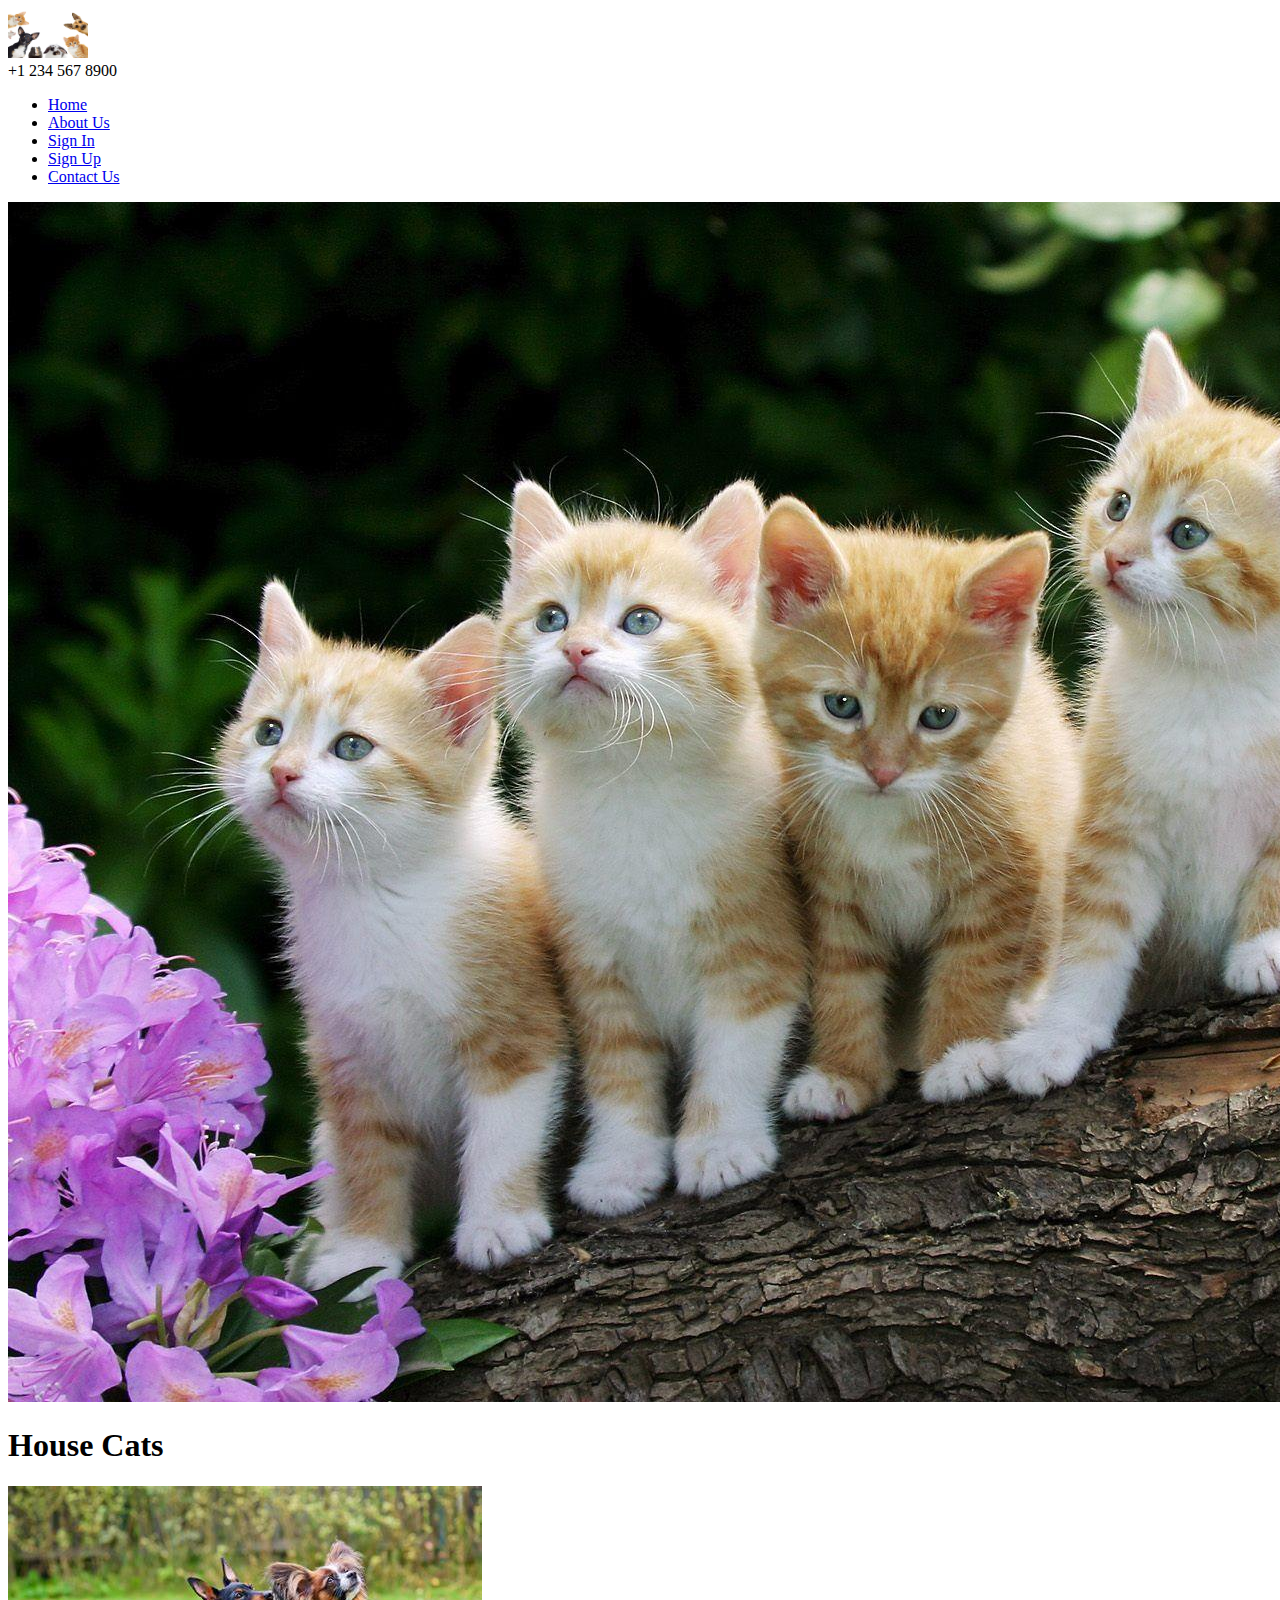
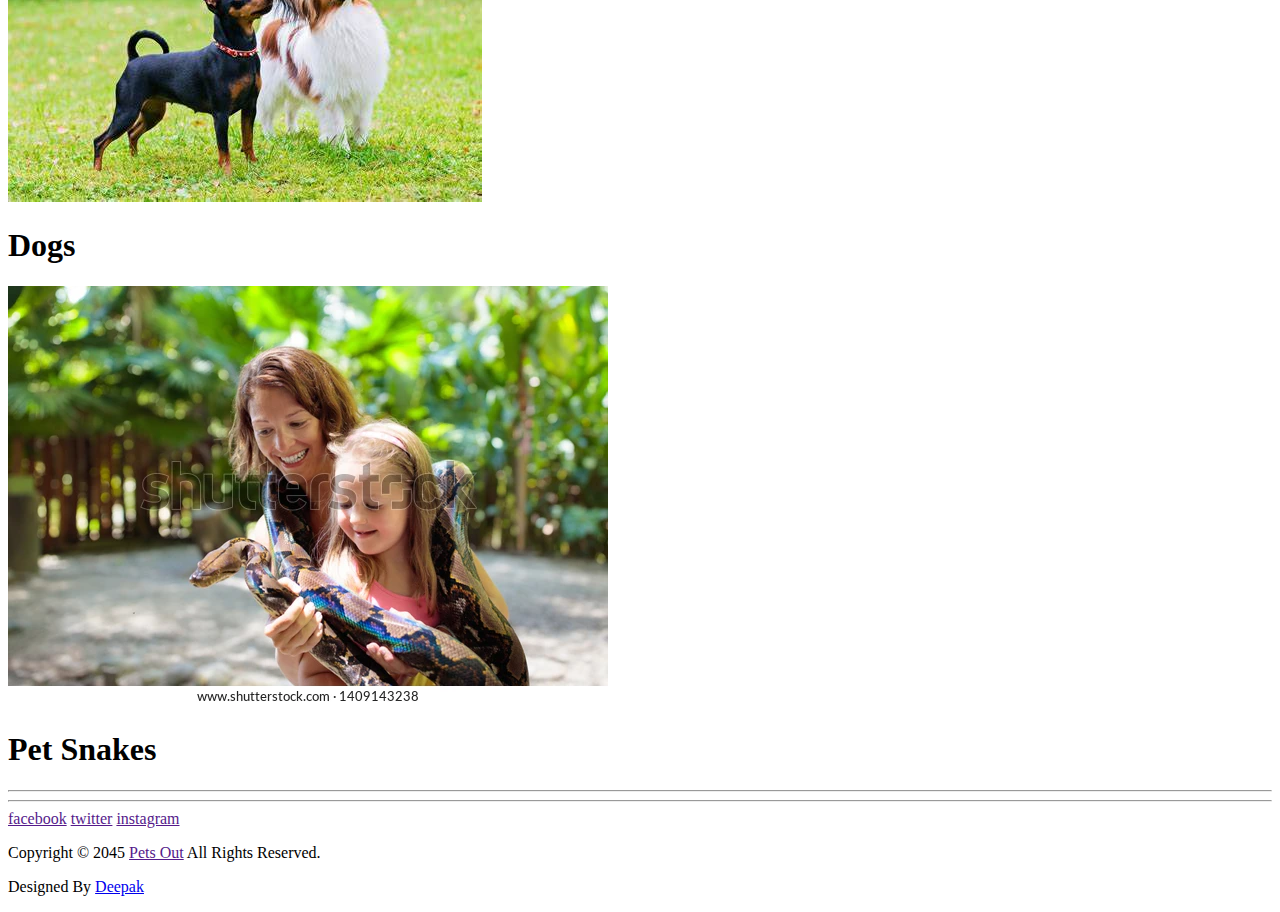
==== Html/Index.html @ 22405a1b "Html pages" ====
<!DOCTYPE html>
<html lang="en">
    <head>
        <meta charset="utf-8">
        <title>PetsOut.in</title>

    </head>

    <body>
        <header>
            <a href="#"><img style="height: 50px; width: 80px;"  src="./img/Pet-Health.jpg" alt="logo"></a>
            <div>+1 234 567 8900</div>
            <nav>
                <ul>
                    <li><a href="index.html">Home</a></li>
                    <li><a href="about_us.html">About Us</a></li>
                    <li><a href="login_form.html">Sign In</a></li>
                    <li><a href="registration.html">Sign Up</a></li>
                    <li><a href="contact_us.html">Contact Us</a></li>
                </ul>
            </nav>
        </header>
        
        <div>
            <div>
                <div>
                    <img src="./img/cats.jpg" alt="Royal Hotel">
                    <div>
                        <h1>House Cats</h1>
                    </div>
                </div>
                
                <div>
                    <img src="./img/Dogs.jpg" alt="Royal Hotel">
                    <div>
                        <h1>Dogs</h1>
                    </div>
                </div>

                <div>
                    <img src="./img/pet_snakes.webp" alt="Royal Hotel">
                    <div>
                        <h1>Pet Snakes</h1>
                    </div>
                </div>
            </div>
   
            <hr>
                
                
                
            <hr>
        
            <div>
                <div>
                    <div>
                        <div>
                            <div>
                                <a href="">facebook</a>
                                <a href="">twitter</a>
                                <a href="">instagram</a>
                            </div>
                        </div>
                        <div>
                            <p>Copyright &#169; 2045 <a href="">Pets Out</a> All Rights Reserved.</p>
                            
                            <p>Designed By <a href="#">Deepak</a></p>
                        </div>
                    </div>
                </div>
            </div> 
    </body>
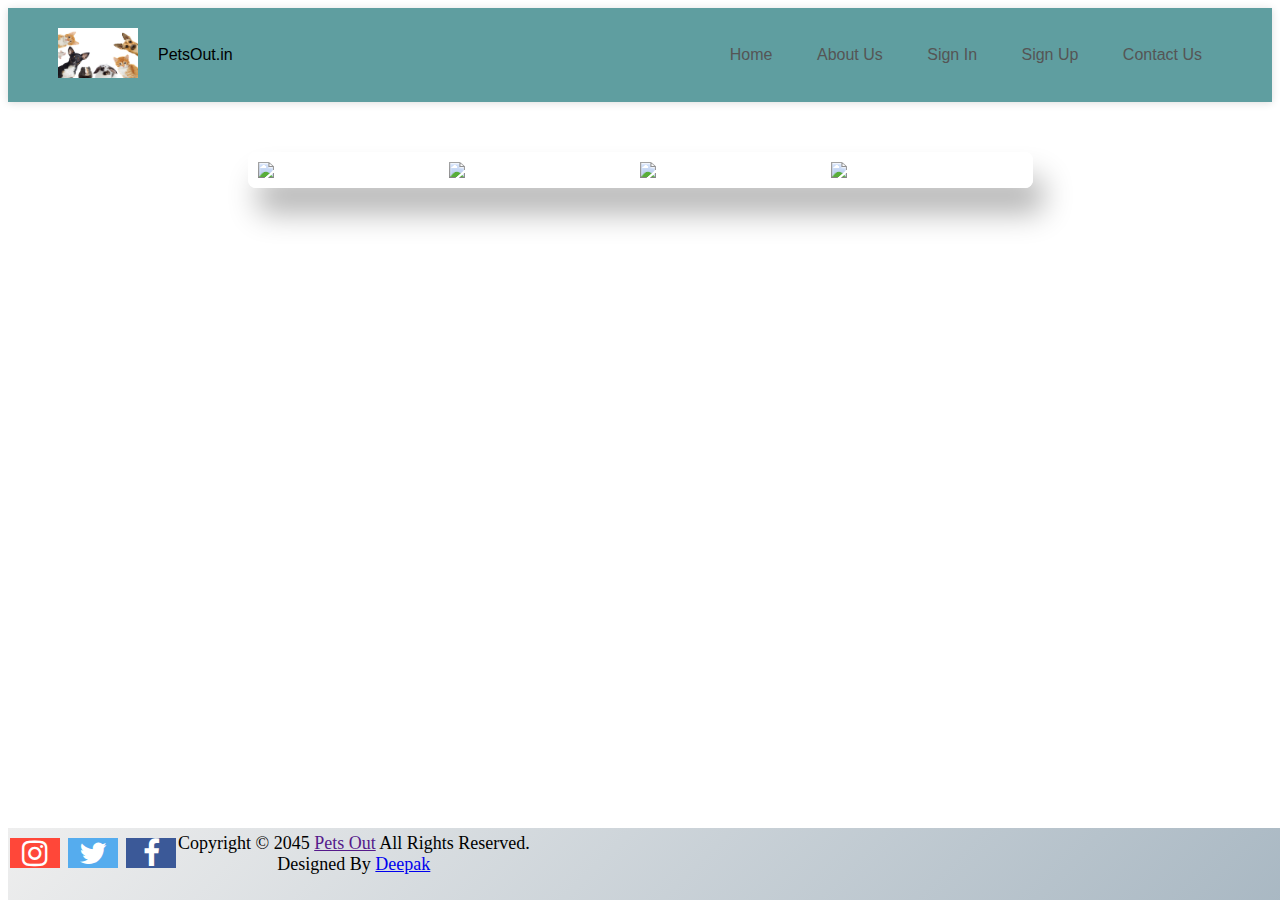
==== commit f636084c: "Added some css" ====
--- a/Html/Index.html
+++ b/Html/Index.html
@@ -3,14 +3,26 @@
     <head>
         <meta charset="utf-8">
         <title>PetsOut.in</title>
+        <meta name="viewport" content="width=device-width, initial-scale=1">
+        <link href="https://fonts.googleapis.com/css?family=Montserrat:100,200,300,400,500,600,700,800,900" rel="stylesheet">
+        <link rel="stylesheet" href="https://cdnjs.cloudflare.com/ajax/libs/font-awesome/4.7.0/css/font-awesome.min.css">
+        <link rel="stylesheet" href="./css/basic.css">
+        <link rel="stylesheet" href="./css/image-slide.css">
 
     </head>
 
     <body>
         <header>
-            <a href="#"><img style="height: 50px; width: 80px;"  src="./img/Pet-Health.jpg" alt="logo"></a>
-            <div>+1 234 567 8900</div>
+            <div class="nav">
+                <div>
+                    <a href="#"><img style="height: 50px; width: 80px;"  src="./img/Pet-Health.jpg" alt="logo"></a>
+                </div>
+                <div style="padding-left: 20px;">PetsOut.in</div>
+            </div>
+                
             <nav>
+                
+                
                 <ul>
                     <li><a href="index.html">Home</a></li>
                     <li><a href="about_us.html">About Us</a></li>
@@ -19,54 +31,38 @@
                     <li><a href="contact_us.html">Contact Us</a></li>
                 </ul>
             </nav>
+            
         </header>
+
+        <div style=" margin-top: 50px; margin-bottom: 50px;">
+            <div class="container-img">
+                <div class="wrapper">
+                    <img src="https://i.pinimg.com/originals/2b/de/de/2bdede0647e3cdf75b44ea33723201d9.jpg">
+                    <img src="https://images6.alphacoders.com/462/thumb-1920-462371.jpg">
+                    <img src="https://images5.alphacoders.com/343/thumb-1920-343645.jpg">
+                    <img src="https://cdn.wallpapersafari.com/24/98/dwMtqD.jpg">
+                  </div>
+            </div>
+        </div>
         
-        <div>
-            <div>
-                <div>
-                    <img src="./img/cats.jpg" alt="Royal Hotel">
-                    <div>
-                        <h1>House Cats</h1>
+        <div id="footer">
+            <div class="container">
+                <div class="row">
+                    <div class="col-12">
+                        <div class="social">
+                            <a href=""><li class="fa fa-instagram"></li></a>
+                            <a href=""><li class="fa fa-twitter"></li></a>
+                            <a href=""><li class="fa fa-facebook"></li></a>
+                        </div>
                     </div>
-                </div>
-                
-                <div>
-                    <img src="./img/Dogs.jpg" alt="Royal Hotel">
-                    <div>
-                        <h1>Dogs</h1>
-                    </div>
-                </div>
+                    <div class="col-12">
+                        <p>Copyright &#169; 2045 <a href="">Pets Out</a> All Rights Reserved.</p>
 
-                <div>
-                    <img src="./img/pet_snakes.webp" alt="Royal Hotel">
-                    <div>
-                        <h1>Pet Snakes</h1>
+                        <p>Designed By <a href="#">Deepak</a></p>
                     </div>
                 </div>
             </div>
-   
-            <hr>
-                
-                
-                
-            <hr>
-        
-            <div>
-                <div>
-                    <div>
-                        <div>
-                            <div>
-                                <a href="">facebook</a>
-                                <a href="">twitter</a>
-                                <a href="">instagram</a>
-                            </div>
-                        </div>
-                        <div>
-                            <p>Copyright &#169; 2045 <a href="">Pets Out</a> All Rights Reserved.</p>
-                            
-                            <p>Designed By <a href="#">Deepak</a></p>
-                        </div>
-                    </div>
-                </div>
-            </div> 
+        </div>
+
+
     </body>
--- a/Html/css/basic.css
+++ b/Html/css/basic.css
@@ -0,0 +1,112 @@
+#nav-title {
+    margin-right: auto;
+    font-size: 1.5em;
+}
+header {
+    display: flex;
+    justify-content: flex-start;
+    align-items: center;
+    padding: 20px 50px;
+    box-shadow: 0 1px 8px #ddd;
+    background-color: cadetblue;
+    font-family: Arial, Helvetica;
+}
+
+header li {
+    list-style: none;
+    display: inline-block;
+    padding: 0 20px;
+}
+
+header a {
+    text-decoration: none;
+    color: #555;
+    transition: all 0.3s ease 0s;
+}
+
+header a:hover {
+    color: #b2dfdb;
+}
+.nav{
+    display: flex;
+    justify-content: flex-start;
+    margin-right: auto;
+    align-items: center;
+}
+
+
+h3,a,p,h2,img {
+
+  text-align: center;
+}
+
+
+
+
+.container {
+  width: 100%;
+  padding-right: 15px;
+  padding-left: 15px;
+  margin-right: auto;
+  margin-left: auto; }
+
+
+  .row {
+  display: -webkit-box;
+  display: -ms-flexbox;
+  display: flex;
+  -ms-flex-wrap: wrap;
+  flex-wrap: wrap;
+  margin-right: -15px;
+  margin-left: -15px; }
+
+
+  
+#footer {
+    position: fixed;
+    bottom: 0;
+    width: 100%;
+    padding: 5px 0 25px 0;
+    text-align: center;
+    background: linear-gradient(135deg,rgb(238,238,238) 0%,rgb(169,184,195) 100%);
+}
+
+
+#footer a:hover {
+    color: #ffffff;
+}
+
+
+
+#footer p {
+    margin: 0;
+    font-size: 18px;
+}
+
+.fa {
+    padding: 5px!;
+    font-size: 30px;
+    width: 50px;
+    text-align: center;
+    text-decoration: none;
+    margin: 5px 2px;
+  }
+  
+  .fa:hover {
+      opacity: 0.7;
+  }
+  
+  .fa-facebook {
+    background: #3B5998;
+    color: white;
+  }
+  
+  .fa-twitter {
+    background: #55ACEE;
+    color: white;
+  }
+
+  .fa-instagram {
+    background: #ff4739;
+    color: white;
+  }--- a/Html/css/image-slide.css
+++ b/Html/css/image-slide.css
@@ -0,0 +1,55 @@
+/* 
+*{
+    padding: 0;
+    margin: 0;
+    box-sizing: border-box;
+} */
+
+
+.container-img{
+    width: 85vmin;
+    margin: 0 auto;
+    top: 50%;
+    left: 50%;
+    overflow: hidden;
+    border: 10px solid #ffffff;
+    border-radius: 8px;
+    box-shadow: 10px 25px 30px rgba(0,0,0,0.3);
+}
+
+.wrapper{
+    width: 100%;
+    display: flex;
+    animation: slide 16s infinite;
+}
+
+img{
+    width: 100%;
+}
+
+@keyframes slide{
+    0%{
+        transform: translateX(0);
+    }
+    25%{
+        transform: translateX(0);
+    }
+    30%{
+        transform: translateX(-100%);
+    }
+    50%{
+        transform: translateX(-100%);
+    }
+    55%{
+        transform: translateX(-200%);
+    }
+    75%{
+        transform: translateX(-200%);
+    }
+    80%{
+        transform: translateX(-300%);
+    }
+    100%{
+        transform: translateX(-300%);
+    }
+}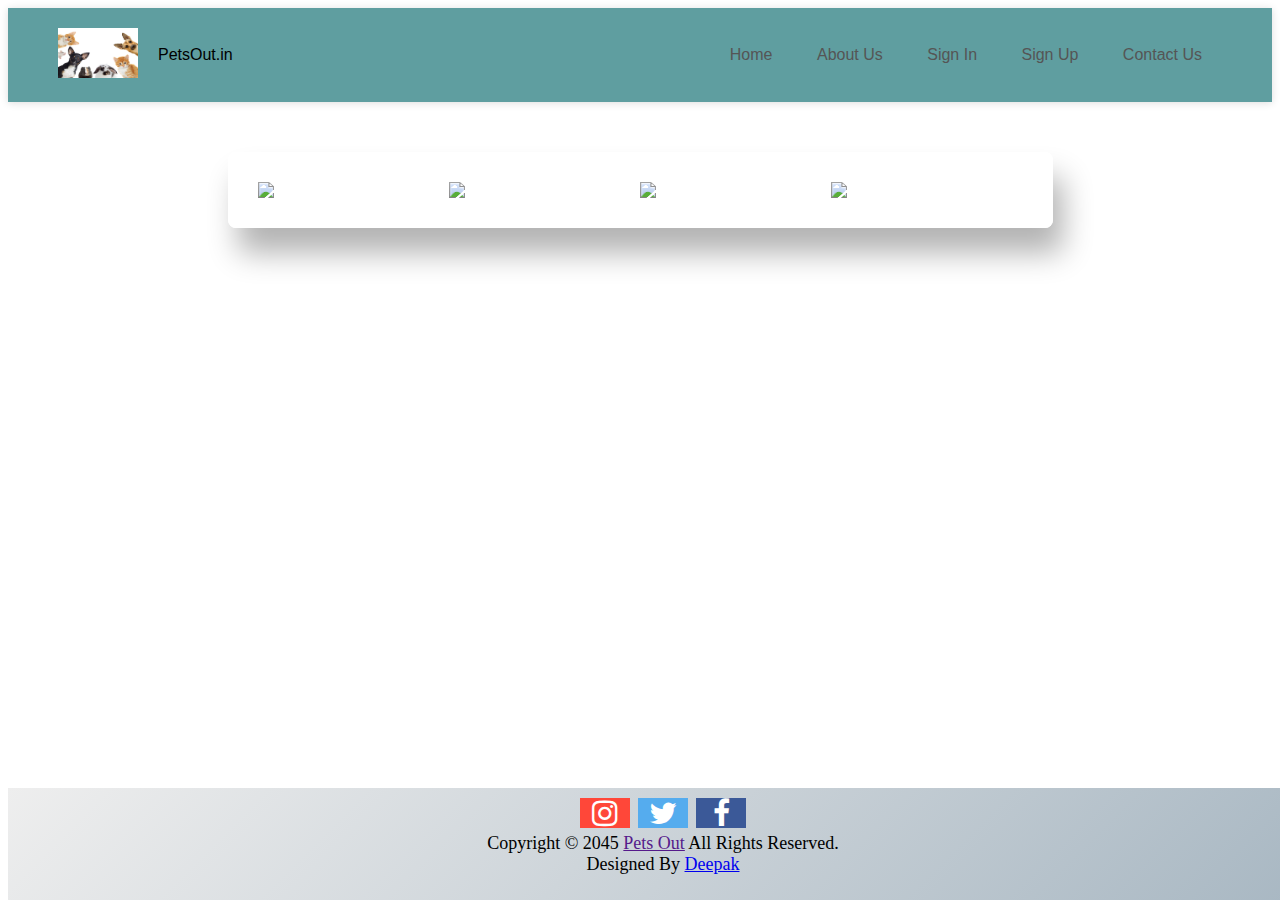
==== commit 22fc3646: "implimented js for diffrent pages,updated css,new html page" ====
--- a/Html/Index.html
+++ b/Html/Index.html
@@ -27,14 +27,14 @@
                     <li><a href="index.html">Home</a></li>
                     <li><a href="about_us.html">About Us</a></li>
                     <li><a href="login_form.html">Sign In</a></li>
-                    <li><a href="registration.html">Sign Up</a></li>
+                    <li><a href="registration_new.html">Sign Up</a></li>
                     <li><a href="contact_us.html">Contact Us</a></li>
                 </ul>
             </nav>
             
         </header>
 
-        <div style=" margin-top: 50px; margin-bottom: 50px;">
+        <div style=" margin-top: 50px; margin-bottom: 150px;">
             <div class="container-img">
                 <div class="wrapper">
                     <img src="https://i.pinimg.com/originals/2b/de/de/2bdede0647e3cdf75b44ea33723201d9.jpg">
--- a/Html/css/basic.css
+++ b/Html/css/basic.css
@@ -1,3 +1,5 @@
+
+
 #nav-title {
     margin-right: auto;
     font-size: 1.5em;
@@ -60,6 +62,13 @@
   margin-right: -15px;
   margin-left: -15px; }
 
+  .col-12{
+    position: relative;
+  width: 100%;
+  padding-right: 15px;
+  padding-left: 15px;
+  }
+
 
   
 #footer {
@@ -109,4 +118,22 @@
   .fa-instagram {
     background: #ff4739;
     color: white;
+  }
+
+  input, textarea, select {
+    -webkit-transition: all 0.30s ease-out;
+    -moz-transition: all 0.30s ease-out;
+    -ms-transition: all 0.30s ease-out;
+    -o-transition: all 0.30s ease-out;
+    outline: none;
+    padding: 12px 0px 12px 12px;
+    margin: 20px 4px 10px 0px;
+    border: 1px solid #DDDDDD;
+  }
+   
+  input:focus, textarea:focus, select:focus {
+    box-shadow: 0 0 10px rgba(81, 203, 238, 1);
+    padding: 12px 0px 12px 12px;
+    margin: 20px 4px 12px 0px;
+    border: 1px solid rgba(81, 203, 238, 1);
   }--- a/Html/css/image-slide.css
+++ b/Html/css/image-slide.css
@@ -15,6 +15,7 @@
     border: 10px solid #ffffff;
     border-radius: 8px;
     box-shadow: 10px 25px 30px rgba(0,0,0,0.3);
+    padding: 20px;
 }
 
 .wrapper{
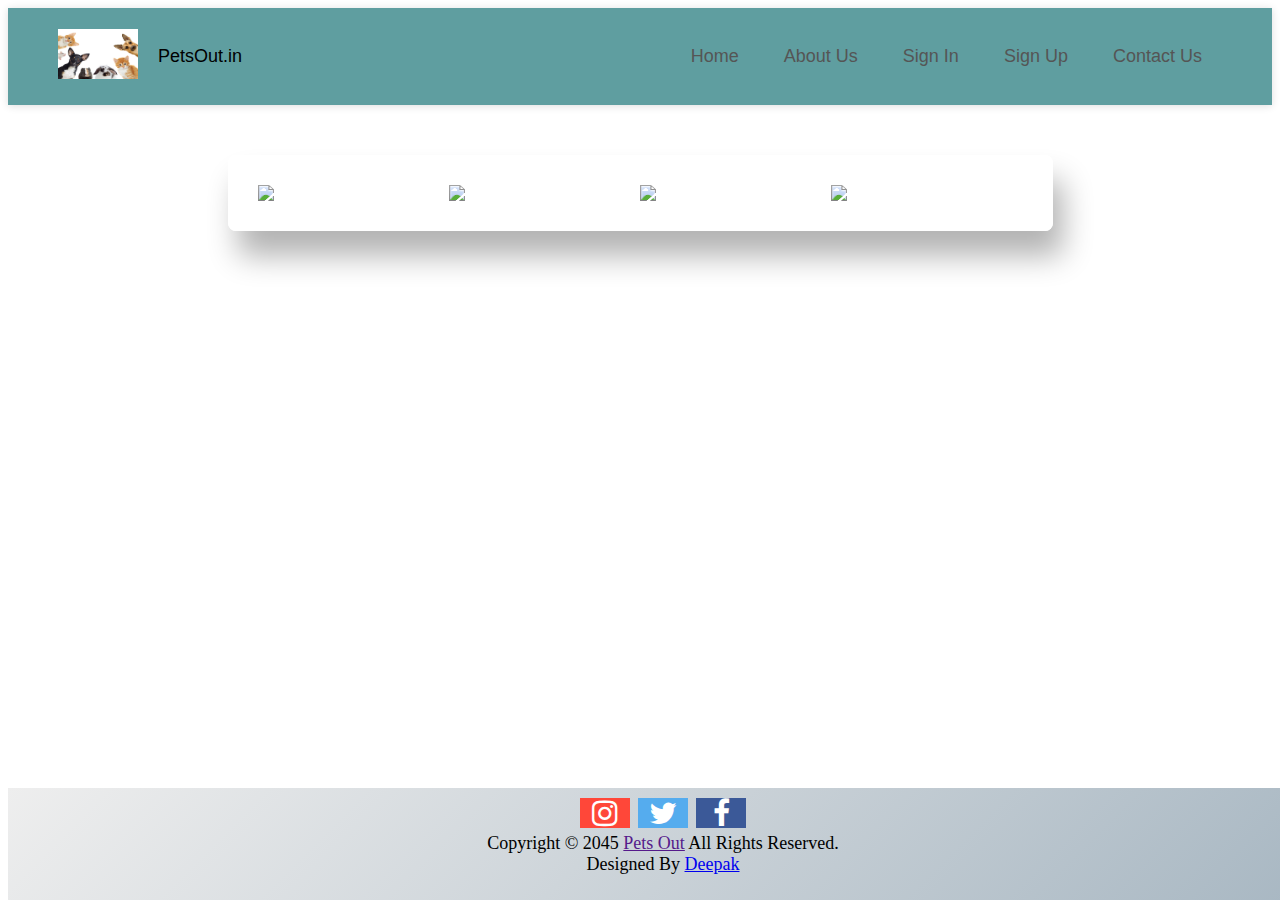
==== commit 8320590c: "Added new css files and updated js files with new features" ====
--- a/Html/Index.html
+++ b/Html/Index.html
@@ -1,5 +1,6 @@
 <!DOCTYPE html>
 <html lang="en">
+
     <head>
         <meta charset="utf-8">
         <title>PetsOut.in</title>
@@ -28,7 +29,7 @@
                     <li><a href="about_us.html">About Us</a></li>
                     <li><a href="login_form.html">Sign In</a></li>
                     <li><a href="registration_new.html">Sign Up</a></li>
-                    <li><a href="contact_us.html">Contact Us</a></li>
+                    <li><a href="Backup.html">Contact Us</a></li>
                 </ul>
             </nav>
             
@@ -66,3 +67,4 @@
 
 
     </body>
+</html>
--- a/Html/css/basic.css
+++ b/Html/css/basic.css
@@ -12,6 +12,7 @@
     box-shadow: 0 1px 8px #ddd;
     background-color: cadetblue;
     font-family: Arial, Helvetica;
+    font-size: 18px;
 }
 
 header li {
@@ -129,6 +130,7 @@
     padding: 12px 0px 12px 12px;
     margin: 20px 4px 10px 0px;
     border: 1px solid #DDDDDD;
+    width: 100%;
   }
    
   input:focus, textarea:focus, select:focus {
